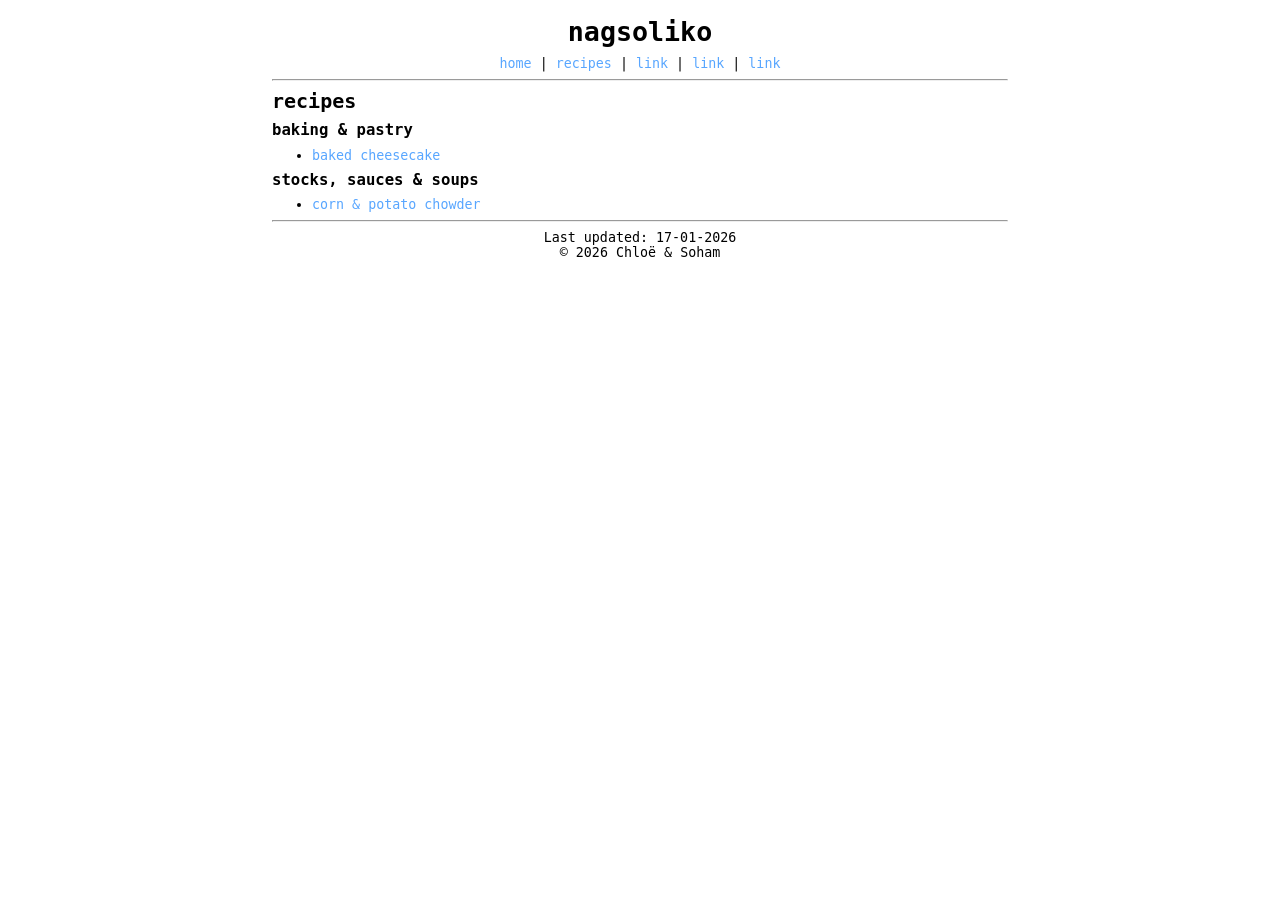
==== pages/recipes.html @ b2d3dc72 "Add files via upload" ====
<!DOCTYPE html>
<html lang="en">

<head>
    <meta charset="utf-8">
    <title>nagsoliko</title>
    <meta name="viewport" content="width=device-width, initial-scale=1">
    <meta name="description" content="sohcchakoli homepage">
    <link rel="stylesheet" href="../style.css">
</head>

<body>
    <div class="header">
        <h1>nagsoliko</h1>
        <a href="../index.html">home</a> | <a href="recipes.html">recipes</a> | <a href="">link</a> | <a href="">link</a> | <a href="">link</a>
        <hr>
    </div>

    <section>
        <h1>recipes</h1>
        <h3>baking & pastry</h3>
        <ul>
            <li><a href="recipes/cheesecake.html">baked cheesecake</a></li>
        </ul>
        <h3>stocks, sauces & soups</h3>
        <ul>
            <li><a href="recipes/chowder.html">corn & potato chowder</a></li>
        </ul>
    </section>

    <div class="footer">
        <hr> Last updated: 17-01-2026 <br> &copy;
        <script type="text/javascript">
            document.write(new Date().getFullYear());
        </script> Chloë & Soham
    </div>
</body>

</html>
---- style.css ----
* {
    margin: 0;
    box-sizing: border-box;
}

body {
    min-width: 288px;
    max-width: 768px;
    margin: 16px auto;
    padding: 0 16px;
    font-family: monospace;
    font-size: 10pt;
}

a {
    text-decoration: none;
}

a,
a:visited {
    color: #58a6ff;
}

a:hover,
a:focus {
    color: #8e96f0;
    text-decoration: none;
}

ol li,
ul li {
    margin: 4px 0;
}

h1,
h2,
h3,
h4,
h5,
h6,
p,
ol,
ul,
hr {
    margin: 8px 0;
}

h1,
h2,
h3 {
    line-height: 1.2
}

.header {
    text-align: center;
    justify-content: center;
}

.footer {
    text-align: center;
    justify-content: center;
}

th,
td {
    padding: 4px;
}

.ingr {
    text-align: right;
}

@media (prefers-color-scheme: dark) {
    body {
        color: #c9d1d9;
        background: #0d1117
    }
    a:link {
        color: #58a6ff
    }
    a:hover {
        color: #8e96f0
    }
}
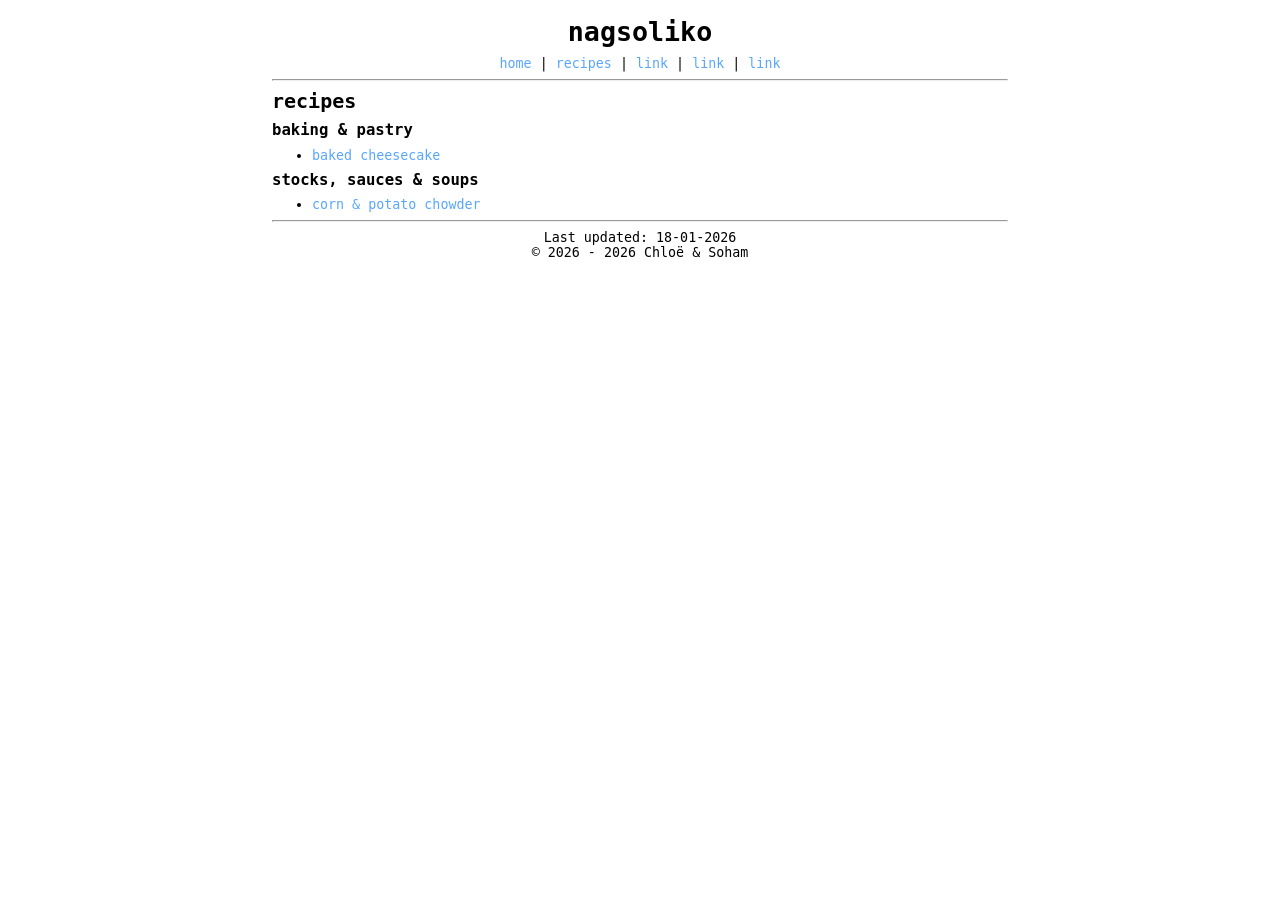
==== commit 1efdbc6f: "Update recipes.html" ====
--- a/pages/recipes.html
+++ b/pages/recipes.html
@@ -29,11 +29,12 @@
     </section>
 
     <div class="footer">
-        <hr> Last updated: 17-01-2026 <br> &copy;
+        <hr> Last updated: 18-01-2026 <br> &copy; 2026 - 
         <script type="text/javascript">
             document.write(new Date().getFullYear());
         </script> Chloë & Soham
     </div>
 </body>
 
-</html>+
+</html>
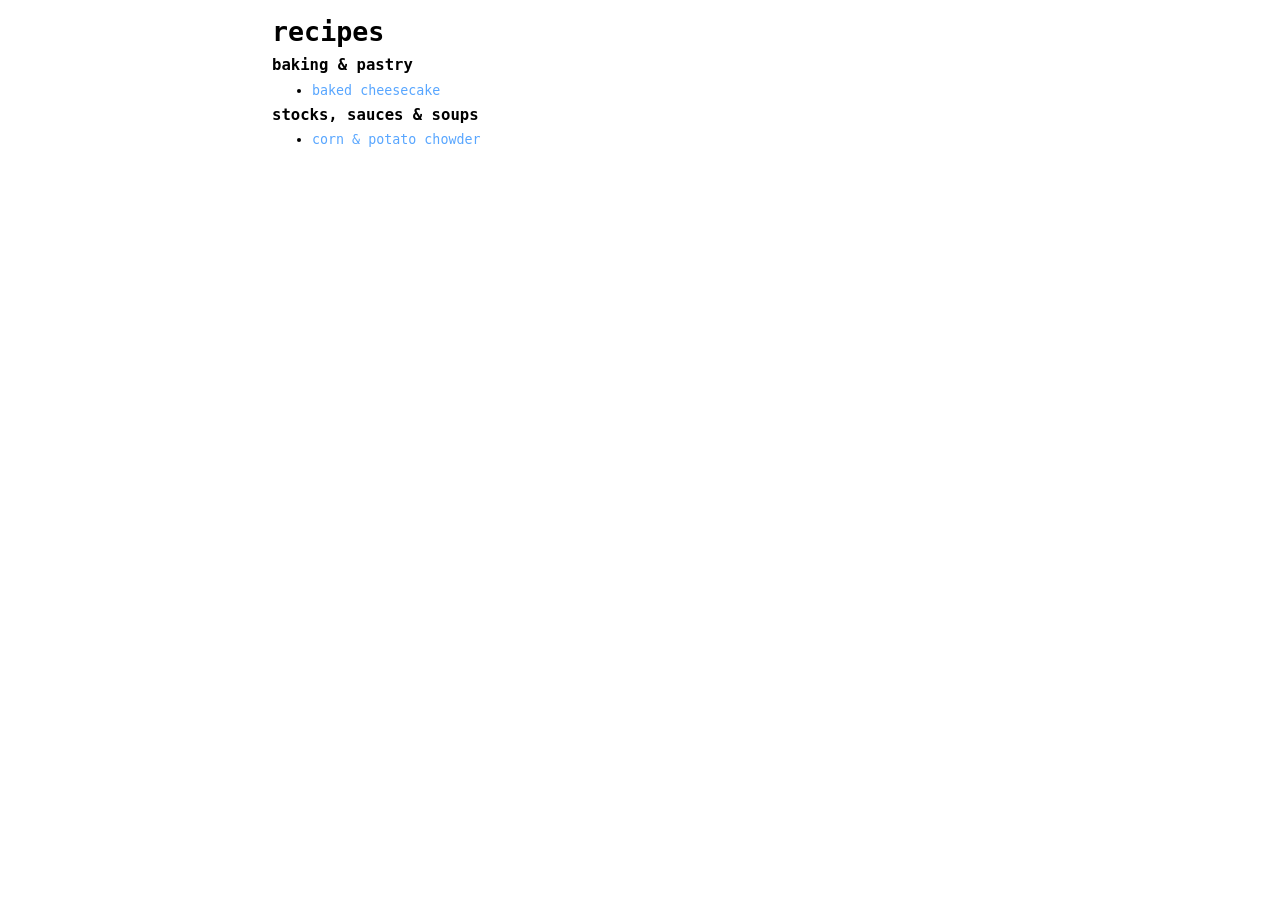
==== commit 76c6915e: "Update recipes.html" ====
--- a/pages/recipes.html
+++ b/pages/recipes.html
@@ -7,34 +7,19 @@
     <meta name="viewport" content="width=device-width, initial-scale=1">
     <meta name="description" content="sohcchakoli homepage">
     <link rel="stylesheet" href="../style.css">
+    <script src="../layout.js"></script>
 </head>
 
 <body>
-    <div class="header">
-        <h1>nagsoliko</h1>
-        <a href="../index.html">home</a> | <a href="recipes.html">recipes</a> | <a href="">link</a> | <a href="">link</a> | <a href="">link</a>
-        <hr>
-    </div>
-
-    <section>
-        <h1>recipes</h1>
-        <h3>baking & pastry</h3>
-        <ul>
-            <li><a href="recipes/cheesecake.html">baked cheesecake</a></li>
-        </ul>
-        <h3>stocks, sauces & soups</h3>
-        <ul>
-            <li><a href="recipes/chowder.html">corn & potato chowder</a></li>
-        </ul>
-    </section>
-
-    <div class="footer">
-        <hr> Last updated: 18-01-2026 <br> &copy; 2026 - 
-        <script type="text/javascript">
-            document.write(new Date().getFullYear());
-        </script> Chloë & Soham
-    </div>
+    <h1>recipes</h1>
+    <h3>baking & pastry</h3>
+    <ul>
+        <li><a href="recipes/cheesecake.html">baked cheesecake</a></li>
+    </ul>
+    <h3>stocks, sauces & soups</h3>
+    <ul>
+        <li><a href="recipes/chowder.html">corn & potato chowder</a></li>
+    </ul>
 </body>
 
-
 </html>
